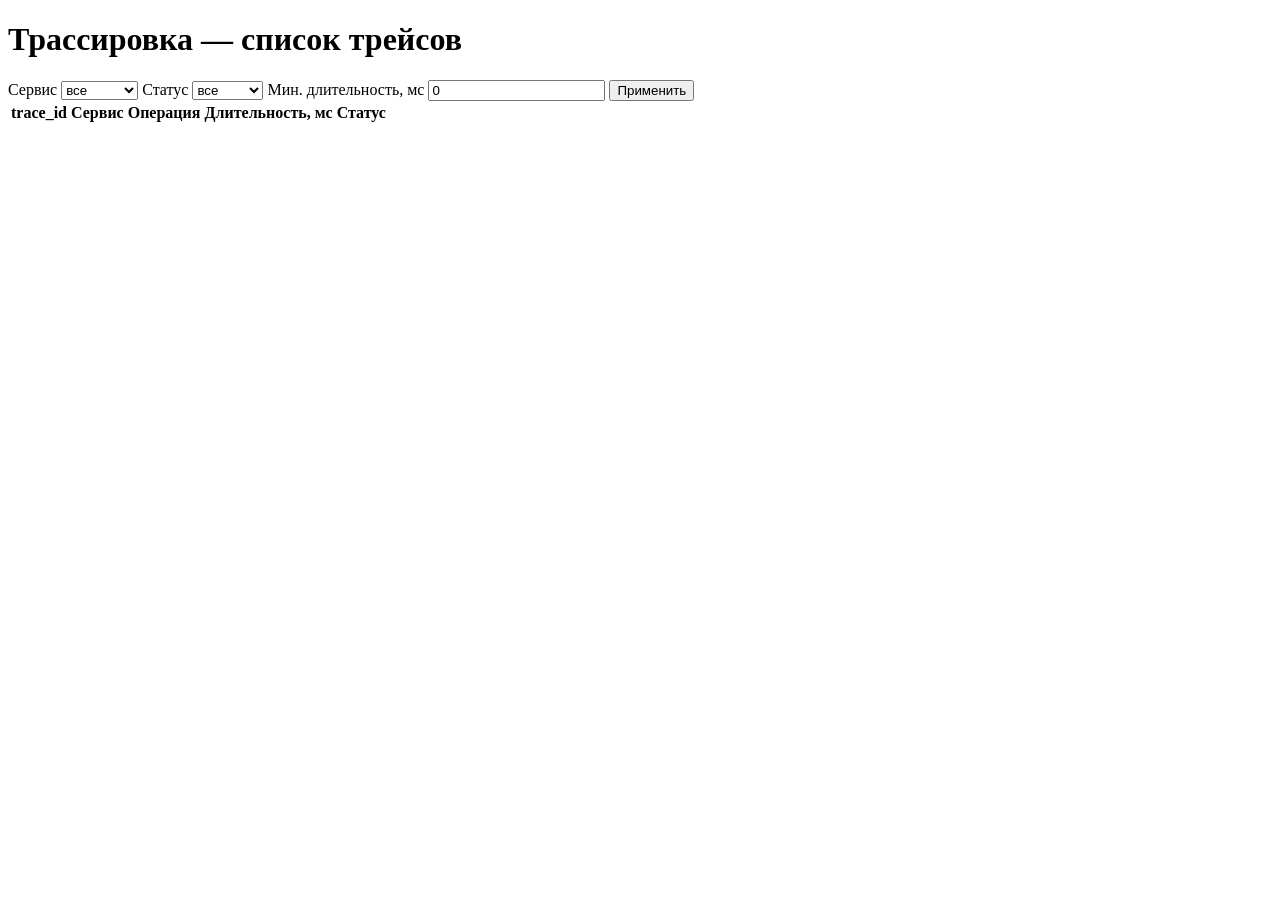
==== trace-ui/static/index.html @ 6f0efd6e "init commit" ====
<!DOCTYPE html>
<html lang="ru">
<head>
  <meta charset="utf-8">
  <title>Трейсы</title>
  <link rel="stylesheet" href="/style.css">
</head>
<body>
  <header>
    <h1>Трассировка — список трейсов</h1>
  </header>

  <section class="filters">
    <label>Сервис
      <select id="f-service">
        <option value="">все</option>
        <option value="service-a">service-a</option>
        <option value="service-b">service-b</option>
      </select>
    </label>
    <label>Статус
      <select id="f-status">
        <option value="">все</option>
        <option value="ok">OK</option>
        <option value="error">ERROR</option>
      </select>
    </label>
    <label>Мин. длительность, мс
      <input id="f-min-dur" type="number" min="0" value="0">
    </label>
    <button id="btn-apply">Применить</button>
  </section>

  <table id="traces">
    <thead>
      <tr>
        <th>trace_id</th>
        <th>Сервис</th>
        <th>Операция</th>
        <th>Длительность, мс</th>
        <th>Статус</th>
        <th></th>
      </tr>
    </thead>
    <tbody></tbody>
  </table>

  <script src="/app.js"></script>
</body>
</html>
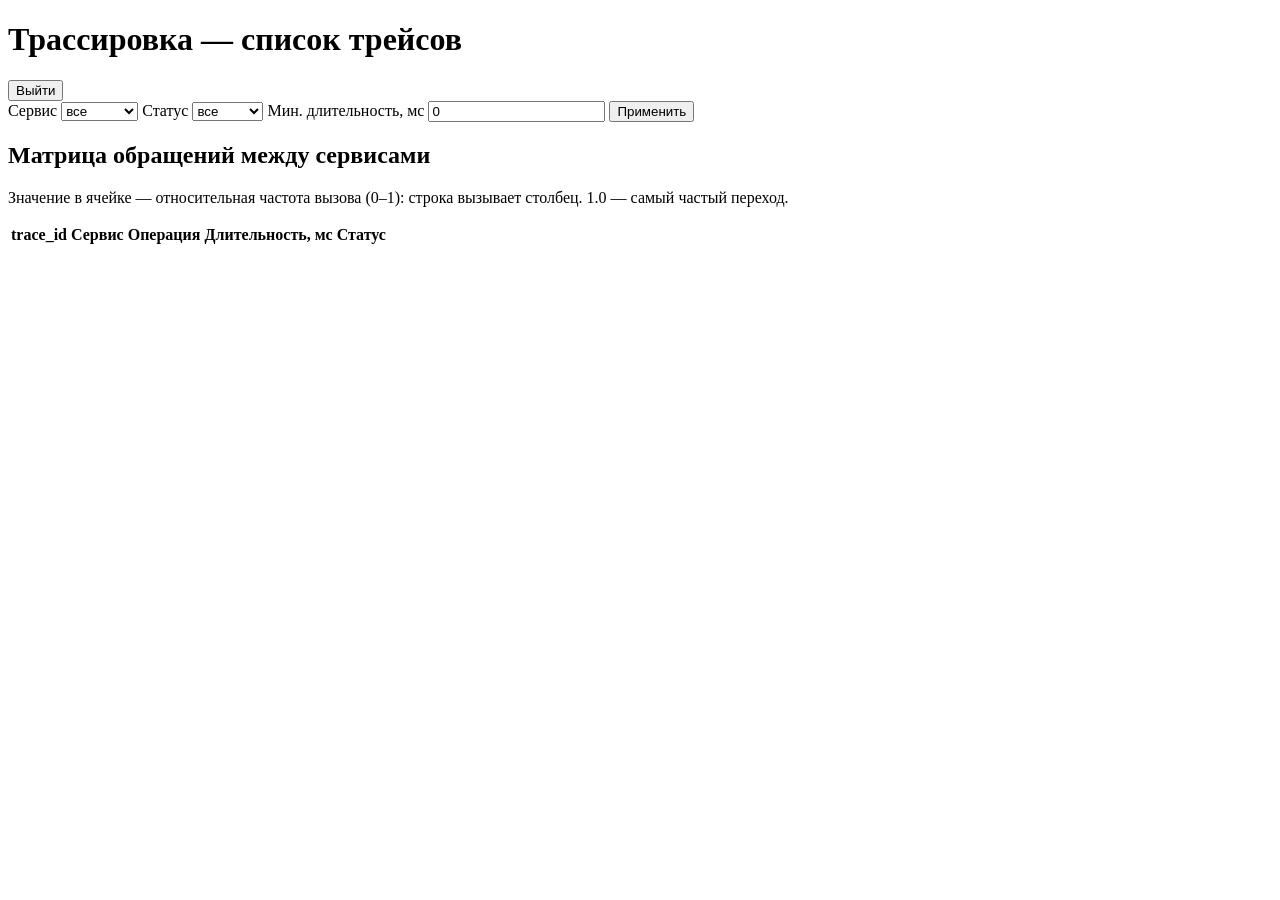
==== commit c17b5d06: "lab4" ====
--- a/trace-ui/static/index.html
+++ b/trace-ui/static/index.html
@@ -6,8 +6,12 @@
   <link rel="stylesheet" href="/style.css">
 </head>
 <body>
-  <header>
+   <header>
     <h1>Трассировка — список трейсов</h1>
+    <div class="user-box">
+      <span id="me"></span>
+      <button id="logout" type="button">Выйти</button>
+    </div>
   </header>
 
   <section class="filters">
@@ -21,14 +25,23 @@
     <label>Статус
       <select id="f-status">
         <option value="">все</option>
-        <option value="ok">OK</option>
-        <option value="error">ERROR</option>
+        <option value="OK">OK</option>
+        <option value="ERROR">ERROR</option>
       </select>
     </label>
     <label>Мин. длительность, мс
       <input id="f-min-dur" type="number" min="0" value="0">
     </label>
     <button id="btn-apply">Применить</button>
+  </section>
+
+  <section class="matrix-section">
+    <h2>Матрица обращений между сервисами</h2>
+    <p class="matrix-hint">
+      Значение в ячейке — относительная частота вызова (0–1):
+      строка вызывает столбец. 1.0 — самый частый переход.
+    </p>
+    <div id="service-matrix" class="matrix"></div>
   </section>
 
   <table id="traces">
